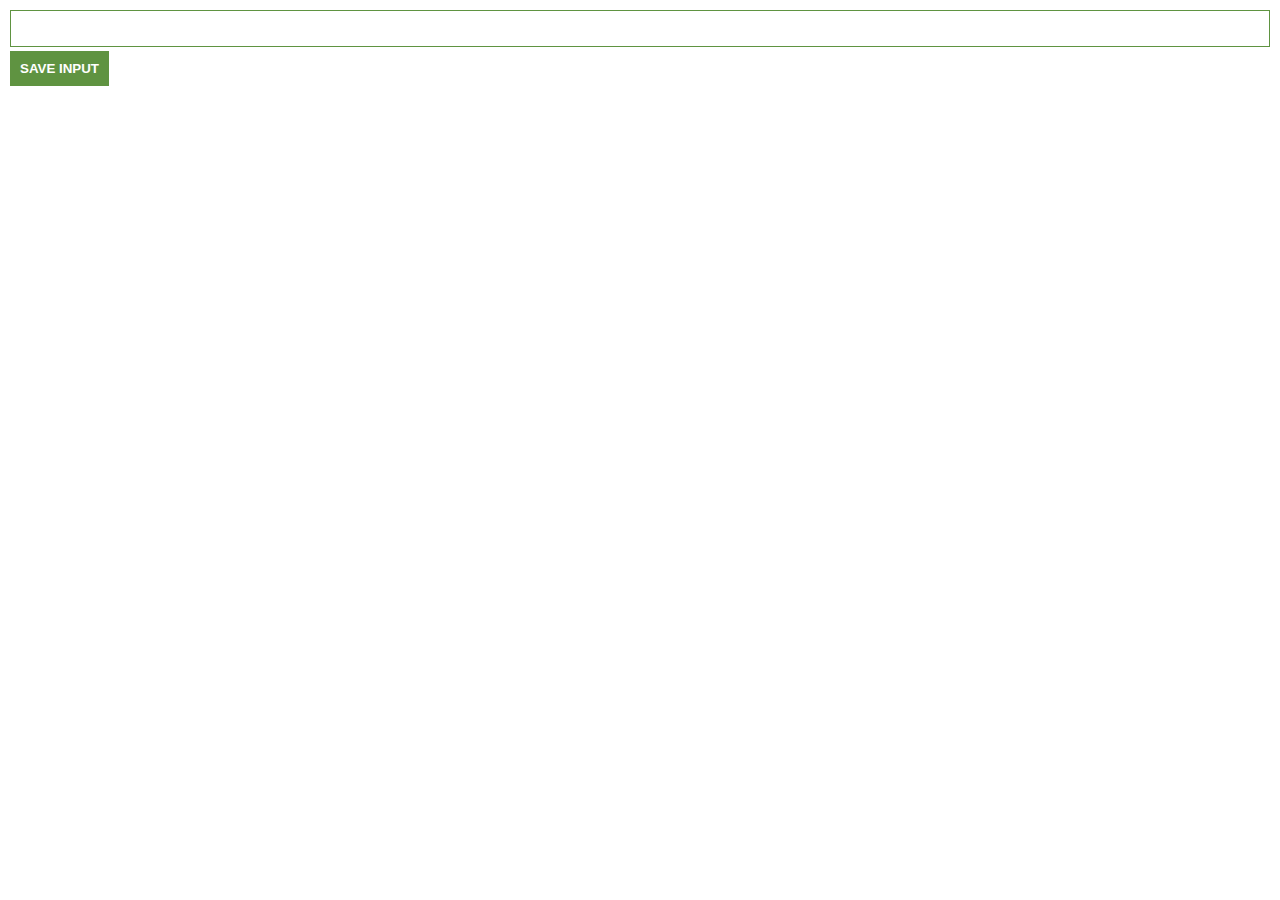
==== Build a Chrome Extension/index.html @ d4d550bc "Scrimba Project: Build  a Chrome Extension" ====
<!DOCTYPE html>
<html lang="en">
<head>
    <meta charset="UTF-8">
    <meta name="viewport" content="width=device-width, initial-scale=1.0">
    <title>Build a Chrome Extension</title>
    <link rel="stylesheet" href="index.css">
</head>
<body>
    <!-- Create an input element with type="text" and id="input-el" -->
    <input type="text" id="input-el">
    <!-- Create a SAVE INPUT button with id="input-btn" -->
    <!-- <button id="input-btn" onclick="saveLead()">SAVE INPUT</button> -->
    <button id="input-btn">SAVE INPUT</button>


    <script src="index.js"></script>
</body>
</html>
---- Build a Chrome Extension/index.css ----
body {
    margin: 0;
    padding: 10px;
    font-family: Arial, Helvetica, sans-serif;
}

input {
    width: 100%;
    padding: 10px;
    box-sizing: border-box;
    border: 1px solid #5f9341;
    margin-bottom: 4px;
}

button {
    background-color: #5f9341;
    color: white;
    padding: 10px;
    border: none;
    font-weight: bold;
}
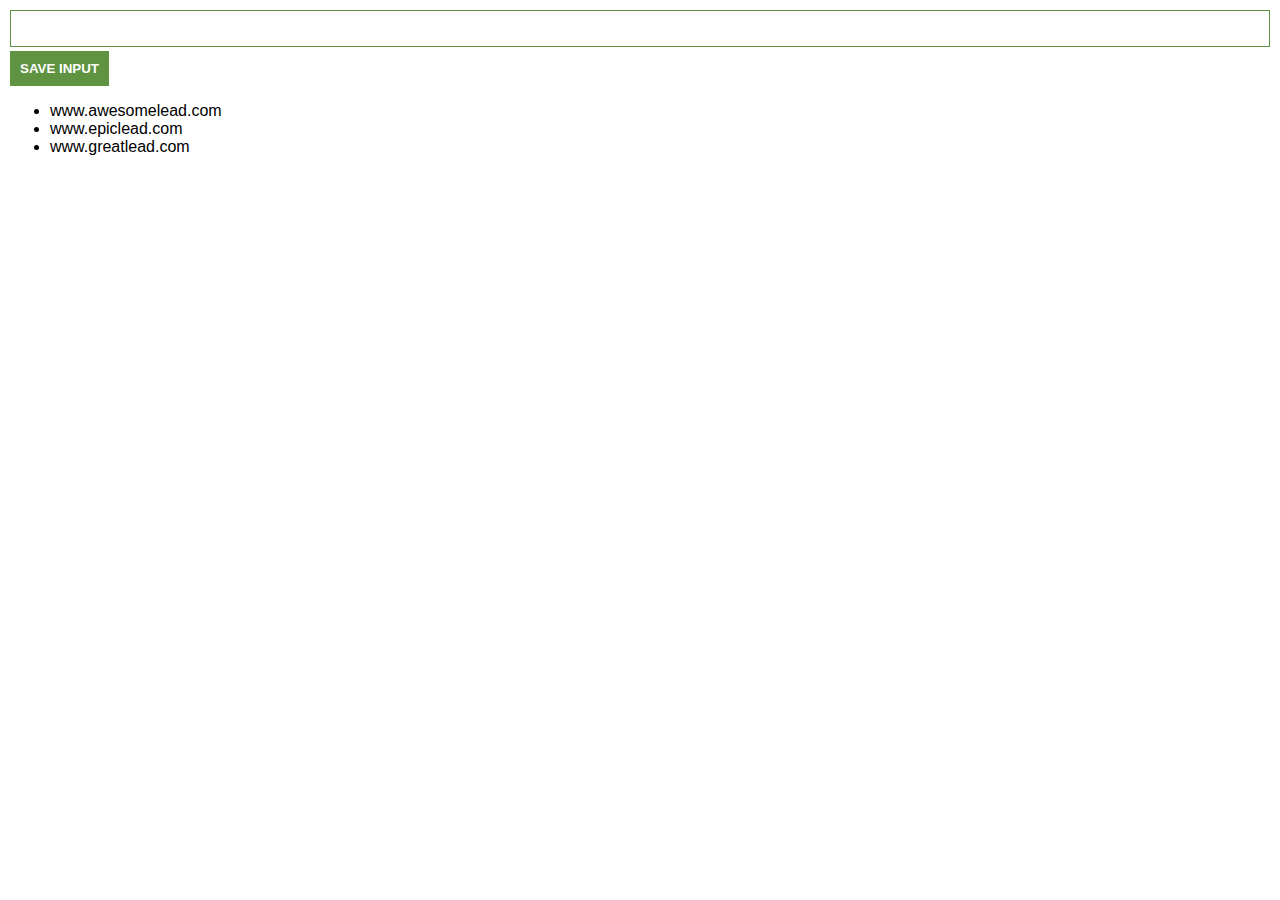
==== commit ff566654: "Scrimba Project: Build  a Chrome Extension" ====
--- a/Build a Chrome Extension/index.html
+++ b/Build a Chrome Extension/index.html
@@ -12,8 +12,16 @@
     <!-- Create a SAVE INPUT button with id="input-btn" -->
     <!-- <button id="input-btn" onclick="saveLead()">SAVE INPUT</button> -->
     <button id="input-btn">SAVE INPUT</button>
+    <!-- 1. Create an unordered list element (<ul>) with id="ul-el" -->
+    <ul id="ul-el"></ul>
 
 
+    <div id="container">
+
+    </div>
+
     <script src="index.js"></script>
+    <!-- <script src="let and const.js"></script> -->
+    <!-- <script src="innerHTML.js"></script> -->
 </body>
 </html>
